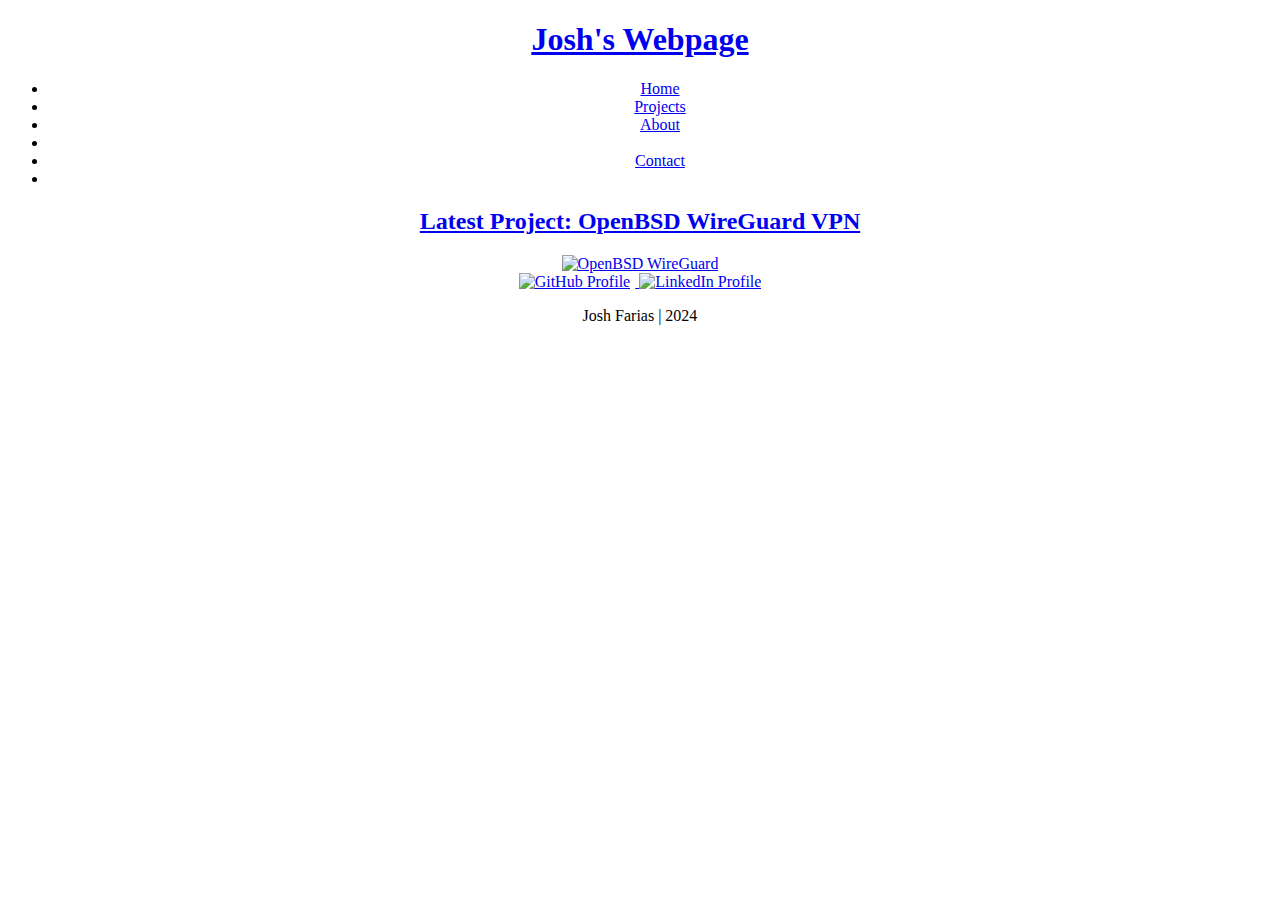
==== src/index.html @ 080c1a6a "4/5/2024" ====
<!DOCTYPE html>
<html lang="en">
<head>
    <meta charset="utf-8">
    <meta name="viewport" content="width=device-width, initial-scale=1.0">
    <meta name="description" content="joshfarias.com">
    <meta name="author" content="Joshua Farias">
    <title>Josh Farias | Home</title>
    <link rel="stylesheet" href="styles.css">
    <link rel="icon" type="image/png" href="images/favicon.png"/>
</head>
<body>
    <header style="text-align: center;">
	    <a href="https://www.joshfarias.com" class="customLink"><h1>Josh's Webpage</h1></a>
        <nav id="menu">
            <ul>
		<li><a href="https://www.joshfarias.com">Home</a></li>
		<li><a href="/projects">Projects</a></li>
		<li><a href="#about">About</a><li>
		<li><a href="/contact">Contact</a><li>
            </ul>
        </nav>
    </header>
    <a href="openbsd-wg" class="customLink" style="display: block; text-align: center;">
        <h2>Latest Project: OpenBSD WireGuard VPN</h2>
        <img src="images/openbsdwg.png" alt="OpenBSD WireGuard" style="width: 100%; max-width: 550px; height: auto;">
    </a>    
    <footer style="text-align: center;">
        <a href="https://github.com/joshfarias">
            <img src="images/github.png" alt="GitHub Profile" style="width: 30px; height: 30px; margin-right: 5px;">
        </a>
        <a href="https://www.linkedin.com/in/joshuafarias">
            <img src="images/linkedin.png" alt="LinkedIn Profile" style="width: 30px; height: 30px;">
        </a>
        <p>Josh Farias | 2024</p>
    </footer>
</body>
</html>
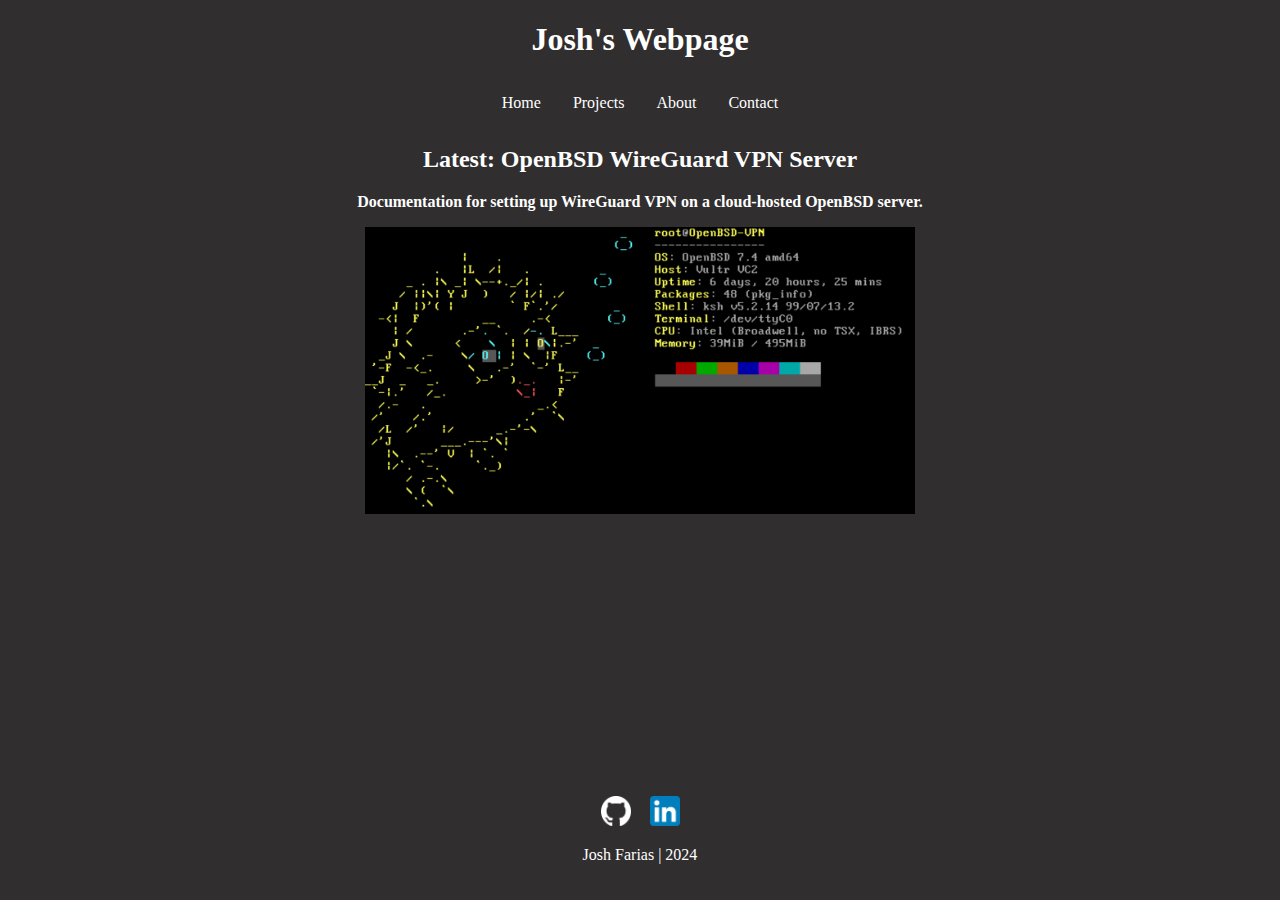
==== commit 46482895: "fix header sections" ====
--- a/src/index.html
+++ b/src/index.html
@@ -10,21 +10,22 @@
     <link rel="icon" type="image/png" href="images/favicon.png"/>
 </head>
 <body>
-    <header style="text-align: center;">
-	    <a href="https://www.joshfarias.com" class="customLink"><h1>Josh's Webpage</h1></a>
+    <header style="text-align: center; overflow: hidden;">
+	    <a href="/" class="customLink"><h1>Josh's Webpage</h1></a>
         <nav id="menu">
             <ul>
-		<li><a href="https://www.joshfarias.com">Home</a></li>
+		<li><a href="/">Home</a></li>
 		<li><a href="/projects">Projects</a></li>
 		<li><a href="#about">About</a><li>
 		<li><a href="/contact">Contact</a><li>
             </ul>
         </nav>
+    <a href="openbsd-wg" class="customLink" style="display: inline-block; text-align: center;">
+        <h2>Latest: OpenBSD WireGuard VPN Server</h2>
+	<p>Documentation for setting up WireGuard VPN on a cloud-hosted OpenBSD server.</p>
+        <img src="images/openbsdwg.png" alt="OpenBSD WireGuard" style="width: 100%; max-width: 550px; height: auto;">
+    </a>
     </header>
-    <a href="openbsd-wg" class="customLink" style="display: block; text-align: center;">
-        <h2>Latest Project: OpenBSD WireGuard VPN</h2>
-        <img src="images/openbsdwg.png" alt="OpenBSD WireGuard" style="width: 100%; max-width: 550px; height: auto;">
-    </a>    
     <footer style="text-align: center;">
         <a href="https://github.com/joshfarias">
             <img src="images/github.png" alt="GitHub Profile" style="width: 30px; height: 30px; margin-right: 5px;">
--- a/src/styles.css
+++ b/src/styles.css
@@ -0,0 +1,242 @@
+html {
+    height: 100%;
+}
+
+body {
+    display: flex;
+    flex-direction: column;
+    min-height: 100vh;
+    color: white;
+    padding: 0;
+    margin: 0;
+    background: rgb(48, 46, 46);
+}
+
+nav#menu ul {
+    list-style-type: none;
+    padding: 0;
+    margin: 0 auto;
+    display: table;
+}
+
+nav#menu li {
+    display: inline-block;
+}
+
+nav#menu li a {
+    display: block;
+    color: white;
+    text-align: center;
+    padding: 14px 16px;
+    text-decoration: none;
+}
+
+nav#menu li a:hover {
+    background-color: #ddd;
+    color: black;
+    font-weight: bold;
+}
+
+li a {
+    text-decoration: none;
+    color: inherit;
+}
+
+li a:hover {
+    font-weight: bold;
+}
+
+.customLink, .customLink:visited, .customLink:hover, .customLink:active {
+      color: inherit;
+      text-decoration: none;
+      font-weight: bold;
+}
+
+.resourceLink p {
+    text-align: left;
+    color: inherit;
+    text-decoration: none;
+    font-weight: bold;
+    text-align: left;
+}
+
+.content {
+    flex: 1;
+    text-align: center;
+    display: block;
+    flex-direction: column;
+    justify-content: center;
+    align-items: center;
+    margin: auto;
+    max-width: 800px;
+    padding: 20px; 
+    background: rgb(48, 46, 46);
+    color: white; 
+    border-radius: 10px;
+    line-height:1.5;
+}
+
+.contact-box {
+    margin: 10px;
+    padding: 10px;
+    box-shadow: 0 4px 8px rgba(0, 0, 0, 2);
+    max-width: 300px;
+    width: 100%;
+    border: 2px solid #000000;
+    border-radius: 1px;
+}
+
+.contact-box h2 {
+    width: 100%;
+    text-align: center;
+    margin-top: 0;
+}
+
+.contact-box p {
+    text-align: left;
+    width: 100%;
+    margin-left: 0;
+}
+
+.contact-box a {
+    color: inherit;
+    text-decoration: none;
+}
+
+.contact-box a:hover {
+    font-weight: bold;
+}
+
+#contact {
+    display: flex;
+    justify-content: center;
+    align-items: center;
+    flex-direction: column;
+    min-height: 0px;
+    padding: 20px;
+}
+
+.project-box {
+    margin: 5px auto;
+    padding: 0px;
+    width: 65%;
+    max-width: 65%;
+    background: rgb(48, 46, 46);
+    color: white;
+    border-radius: 10px;
+    line-height: 1.5;
+    display: flex;
+    flex-direction: column;
+    align-items: center;
+}
+
+.project-box img {
+    max-width: 100%;
+    height: auto;
+    margin: 0 auto;
+}
+
+.project-box h2 {
+    text-align: center;
+    margin-top: 15px;
+    margin-bottom: 15px;
+}
+
+.project-box p {
+    text-align: left;
+    width: 100%;
+    margin-left: 0;
+}
+
+.project-box a {
+    color: inherit;
+    text-decoration: none;
+}
+
+.project-box pre {
+    background-color: #111111;
+    color: #f8f8f2;
+    padding: 10px;
+    margin: 0;
+    overflow-x: auto;
+    border-radius: 4px;
+    width: 100%;
+    box-sizing: border-box;
+}
+
+.project-box code {
+    font-family: 'Consolas', 'Courier New', monospace;
+    font-size: 0.95em;
+}
+
+.project-box span {
+    color: red;
+    font-family: 'Consolas', 'Courier New', monospace;
+    padding: 0;
+    margin: 0;
+}
+
+.projects-content {
+    display: flex;
+    justify-content: center;
+    align-items: center;
+    flex-direction: column;
+    padding: 20px;
+}
+
+
+pre {
+    background-color: #111111;
+    color: #f8f8f2;
+    padding: 5px;
+    text-align: left;
+    overflow-x: auto;
+    border-radius: 4px;
+}
+
+code {
+    font-family: 'Consolas', Courier, monospace;
+    font-size: 0.95em;
+    text-align: left;
+}
+
+ul {
+    list-style-type: disc;
+    padding-left: 35%;
+}
+
+code {
+    background-color: #111111;
+    color: #f8f8f2;
+    padding: 2px 4px;
+    border-radius: 4px;
+}
+
+footer {
+    padding: 20px;
+    margin-top: auto;
+    background: rgb (48, 46, 46);
+    color: white;
+    text-align: center;
+}
+
+footer a img {
+    margin: 0 10px;
+}
+
+footer a {
+    text-decoration: none;
+}
+
+@media (max-width: 768px) {
+    nav#menu ul {
+        display: block;
+    }
+    nav#menu li {
+        display: block;
+        width: 100%;
+    }
+    .project-box h2, .project-box h3, .project-box p {
+        font-size: smaller;
+    }
+}
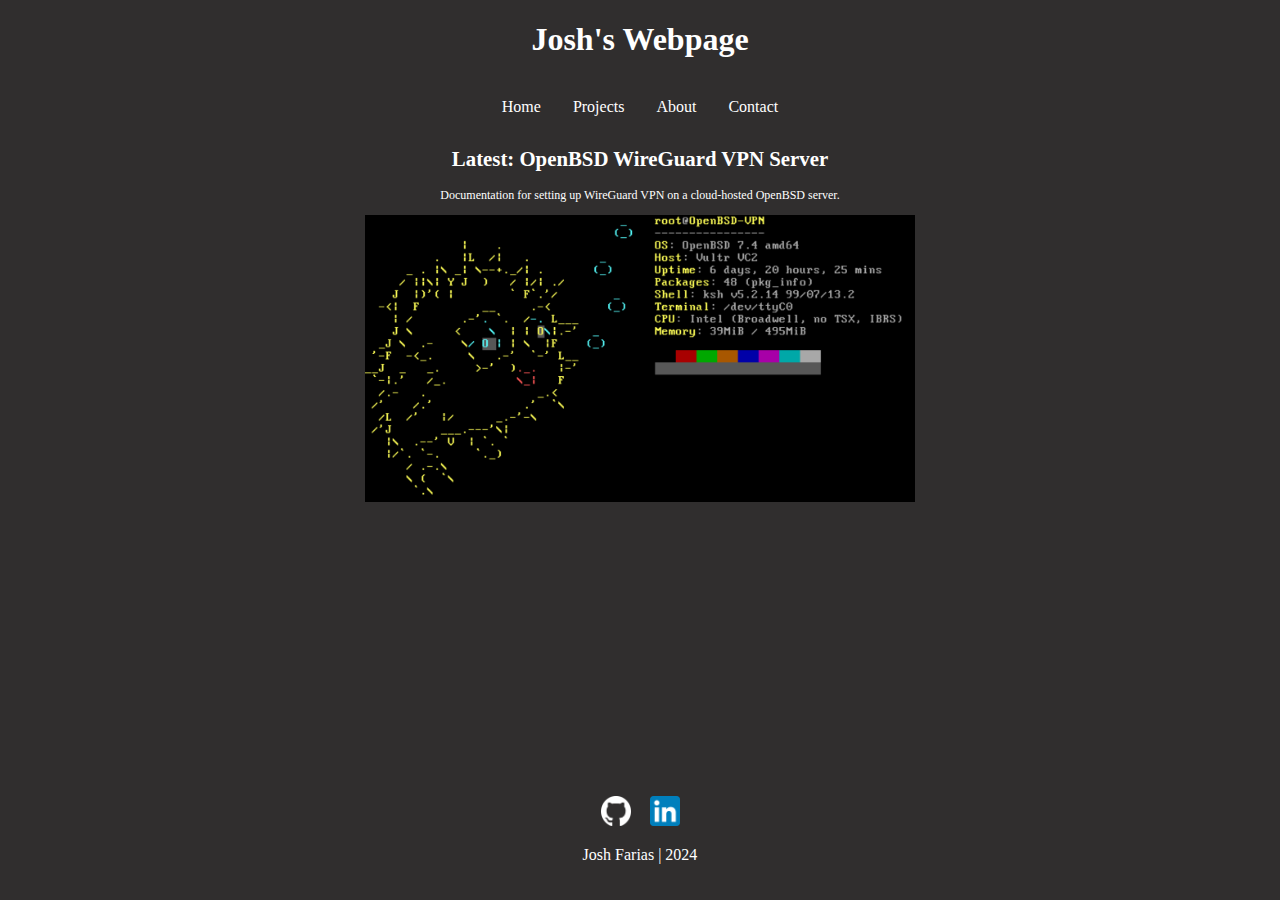
==== commit 7a1b6bd8: "adjust for new project dir" ====
--- a/src/index.html
+++ b/src/index.html
@@ -20,7 +20,7 @@
 		<li><a href="/contact">Contact</a><li>
             </ul>
         </nav>
-    <a href="openbsd-wg" class="customLink" style="display: inline-block; text-align: center;">
+    <a href="project/openbsd-wireguard-vpn-server" class="customLink" style="display: inline-block; text-align: center;">
         <h2>Latest: OpenBSD WireGuard VPN Server</h2>
 	<p>Documentation for setting up WireGuard VPN on a cloud-hosted OpenBSD server.</p>
         <img src="images/openbsdwg.png" alt="OpenBSD WireGuard" style="width: 100%; max-width: 550px; height: auto;">
--- a/src/styles.css
+++ b/src/styles.css
@@ -49,7 +49,37 @@
 .customLink, .customLink:visited, .customLink:hover, .customLink:active {
       color: inherit;
       text-decoration: none;
+      cursor: pointer;
       font-weight: bold;
+      overflow: hidden;
+      display: inline-block;
+}
+
+.customLink h2, .customLink img {
+      font-size: 1.3rem;
+      max-width: 100%;
+      height: auto;
+}
+
+.customLink p {
+      font-size: 0.75rem;
+      font-weight: normal;
+}
+
+.customLink h2, .customLink img, .customLink h1 {
+	transition: opacity 0.25s ease;
+}
+
+.customLink:hover h2, .customLink:focus h2 {
+	opacity: 0.75;
+}
+
+.customLink:hover img, .customLink:focus img {
+	opacity: 0.75;
+}
+
+.customLink:hover h1, .customLink:focus h1 {
+	opacity: 0.75;
 }
 
 .resourceLink p {
@@ -239,4 +269,21 @@
     .project-box h2, .project-box h3, .project-box p {
         font-size: smaller;
     }
-}
+    .project-box pre, pre {
+        font-size: smaller;
+    }
+    .project-box code, code {
+        font-size: smaller;
+    }
+    .project-box {
+        width: 85%;
+	max-width: 85%;
+    }
+    ul {
+        padding-left: 20px;
+    }
+    li {
+	margin-left: 0;
+    }	
+
+}
